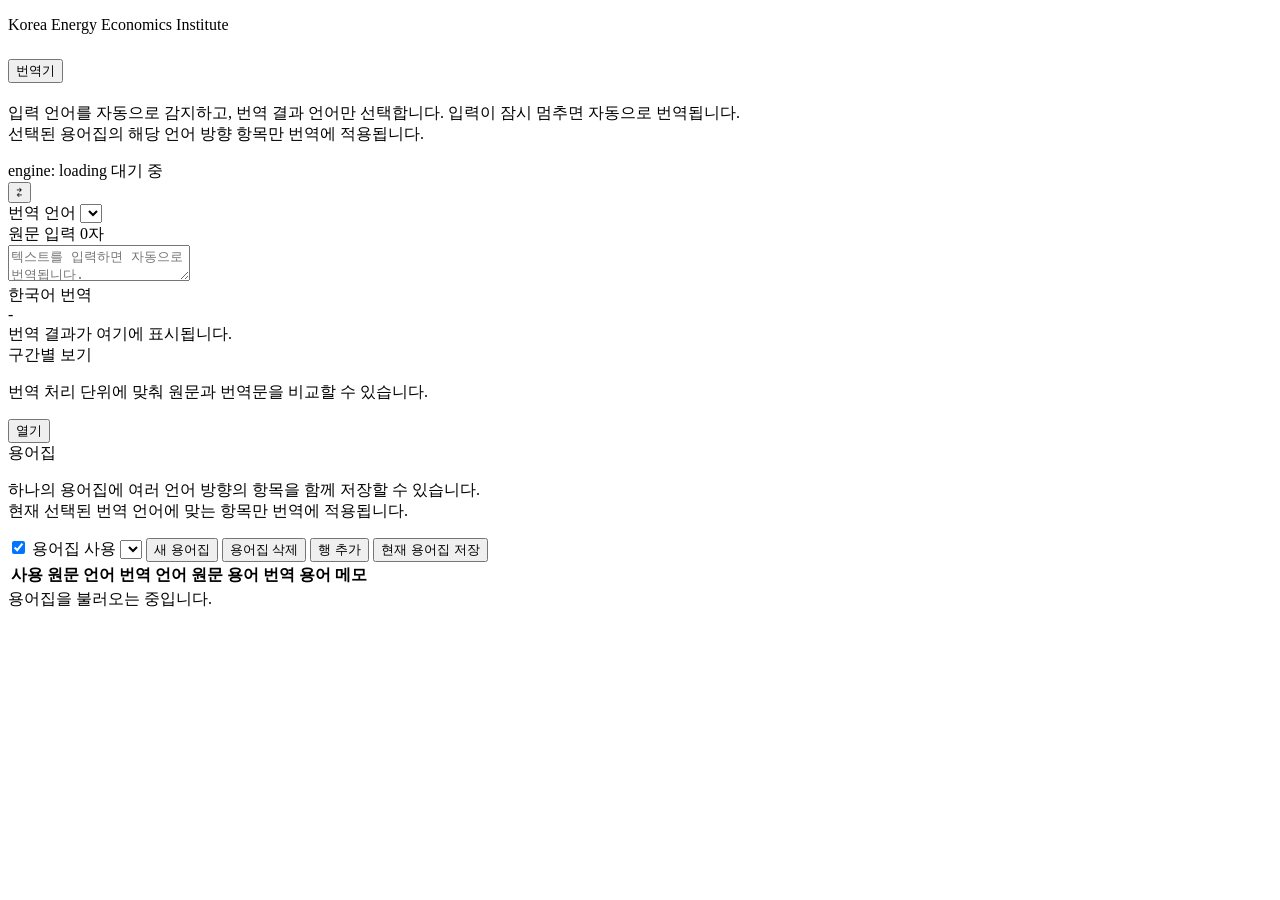
==== translator_app/static/index.html @ 803be846 "Initial commit: translator app - FastAPI app with multi-engine backend (mock / openai_compatible / c" ====
<!DOCTYPE html>
<html lang="ko">
  <head>
    <meta charset="UTF-8" />
    <meta name="viewport" content="width=device-width, initial-scale=1.0" />
    <title>번역기</title>
    <link rel="stylesheet" href="/static/styles.css" />
  </head>
  <body>
    <main class="shell">
      <section class="hero">
        <div>
          <p class="eyebrow">Korea Energy Economics Institute</p>
          <h1>
            <button id="titleResetButton" class="title-reset-button" type="button">번역기</button>
          </h1>
          <p class="lede">
            입력 언어를 자동으로 감지하고, 번역 결과 언어만 선택합니다. 입력이 잠시 멈추면 자동으로 번역됩니다.<br />
            선택된 용어집의 해당 언어 방향 항목만 번역에 적용됩니다.
          </p>
        </div>
        <div class="meta">
          <span id="engineBadge" class="badge">engine: loading</span>
          <span id="statusBadge" class="badge muted">대기 중</span>
        </div>
      </section>

      <section class="toolbar panel">
        <div class="toolbar-row">
          <div class="toolbar-spacer" aria-hidden="true"></div>
          <div class="swap-group">
            <button
              id="swapButton"
              class="swap-button"
              type="button"
              title="최근 번역 결과를 기준으로 입력과 결과를 전환합니다."
              aria-label="입출력 전환"
            >
              <span class="swap-button-icon" aria-hidden="true">⇄</span>
            </button>
          </div>
          <div class="language-group language-group-right">
            <label class="select-label" for="targetLanguage">번역 언어</label>
            <select id="targetLanguage" class="select-box"></select>
          </div>
        </div>
      </section>

      <section class="grid">
        <article id="sourcePanel" class="panel translation-panel">
          <div class="panel-header">
            <label for="sourceText" id="sourcePanelTitle" class="panel-title">원문 입력</label>
            <span id="sourceCount" class="tiny">0자</span>
          </div>
          <textarea
            id="sourceText"
            spellcheck="false"
            placeholder="텍스트를 입력하면 자동으로 번역됩니다."
          ></textarea>
        </article>

        <article id="targetPanel" class="panel translation-panel">
          <div class="panel-header">
            <div class="output-header-group">
              <span id="targetPanelTitle" class="panel-title">한국어 번역</span>
              <div id="translationActivity" class="translation-activity" hidden>
                <span class="translation-activity-dot" aria-hidden="true"></span>
                <span id="translationActivityText">번역 중</span>
              </div>
            </div>
            <span id="latencyText" class="tiny">-</span>
          </div>
          <div id="translationText" class="output empty">번역 결과가 여기에 표시됩니다.</div>
        </article>
      </section>

      <section class="segments">
        <div class="panel-header">
          <div>
            <span class="panel-title">구간별 보기</span>
            <p class="tiny segment-copy">번역 처리 단위에 맞춰 원문과 번역문을 비교할 수 있습니다.</p>
          </div>
          <button id="toggleSegments" class="action-button secondary" type="button" aria-expanded="false">
            열기
          </button>
        </div>
        <div id="segmentsBody" class="segments-body" hidden>
          <div id="segmentList" class="segment-list"></div>
        </div>
      </section>

      <section class="glossary panel">
        <div class="panel-header glossary-header">
          <div>
            <span class="panel-title">용어집</span>
            <p class="tiny glossary-copy">
              하나의 용어집에 여러 언어 방향의 항목을 함께 저장할 수 있습니다.<br />
              현재 선택된 번역 언어에 맞는 항목만 번역에 적용됩니다.
            </p>
          </div>
          <div class="glossary-actions">
            <label class="switch">
              <input id="useGlossary" type="checkbox" checked />
              <span>용어집 사용</span>
            </label>
            <select id="glossarySelect" class="select-box glossary-select"></select>
            <button id="newGlossaryButton" class="action-button secondary" type="button">새 용어집</button>
            <button id="deleteGlossaryButton" class="action-button danger" type="button">용어집 삭제</button>
            <button id="addGlossaryRow" class="action-button secondary" type="button">행 추가</button>
            <button id="saveGlossary" class="action-button" type="button">현재 용어집 저장</button>
          </div>
        </div>

        <div id="glossaryMeta" class="tiny glossary-meta"></div>

        <div class="glossary-table-wrap">
          <table class="glossary-table">
            <thead>
              <tr>
                <th>사용</th>
                <th>원문 언어</th>
                <th>번역 언어</th>
                <th>원문 용어</th>
                <th>번역 용어</th>
                <th>메모</th>
                <th></th>
              </tr>
            </thead>
            <tbody id="glossaryTableBody"></tbody>
          </table>
        </div>
        <div id="glossaryNotice" class="tiny glossary-notice">용어집을 불러오는 중입니다.</div>
        <div id="glossaryHits" class="glossary-hits"></div>
      </section>
    </main>

    <dialog id="glossaryModal" class="glossary-dialog">
      <form id="glossaryModalForm" method="dialog" class="glossary-dialog-card">
        <div class="panel-header modal-header">
          <div>
            <span class="panel-title">새 용어집 만들기</span>
            <p class="tiny glossary-copy">이름을 정한 뒤 필요한 언어별 항목을 바로 입력할 수 있습니다.</p>
          </div>
          <button id="closeGlossaryModal" class="icon-button neutral" type="button">닫기</button>
        </div>

        <div class="modal-grid single">
          <label class="field">
            <span class="select-label">용어집 이름</span>
            <input
              id="newGlossaryName"
              class="text-input"
              type="text"
              maxlength="120"
              placeholder="예: 수소 에너지 정책 용어집"
            />
          </label>
        </div>

        <div class="glossary-table-wrap modal-table-wrap">
          <table class="glossary-table">
            <thead>
              <tr>
                <th>사용</th>
                <th>원문 언어</th>
                <th>번역 언어</th>
                <th>원문 용어</th>
                <th>번역 용어</th>
                <th>메모</th>
                <th></th>
              </tr>
            </thead>
            <tbody id="newGlossaryTableBody"></tbody>
          </table>
        </div>

        <div class="modal-actions">
          <span id="glossaryModalNotice" class="tiny"></span>
          <div class="modal-button-row">
            <button id="addNewGlossaryRow" class="action-button secondary" type="button">행 추가</button>
            <button id="createGlossaryButton" class="action-button" type="submit">용어집 생성</button>
          </div>
        </div>
      </form>
    </dialog>

    <dialog id="swapModal" class="glossary-dialog">
      <form id="swapModalForm" method="dialog" class="glossary-dialog-card swap-dialog-card">
        <div class="panel-header modal-header">
          <div>
            <span class="panel-title">입출력 전환</span>
            <p id="swapModalCopy" class="tiny glossary-copy">
              자동 전환 기준을 충족하지 않으면 감지된 원문 언어 중에서 직접 선택할 수 있습니다.
            </p>
          </div>
          <button id="closeSwapModal" class="icon-button neutral" type="button">닫기</button>
        </div>

        <div class="swap-candidate-block">
          <span class="select-label">감지된 원문 언어</span>
          <div id="swapDetectedLanguages" class="swap-detected-languages"></div>
        </div>

        <div class="modal-actions">
          <span id="swapModalNotice" class="tiny"></span>
        </div>
      </form>
    </dialog>

    <script>
      window.TRANSLATOR_LANGUAGES = __TRANSLATOR_LANGUAGES__;
    </script>
    <script src="/static/app.js" type="module"></script>
  </body>
</html>
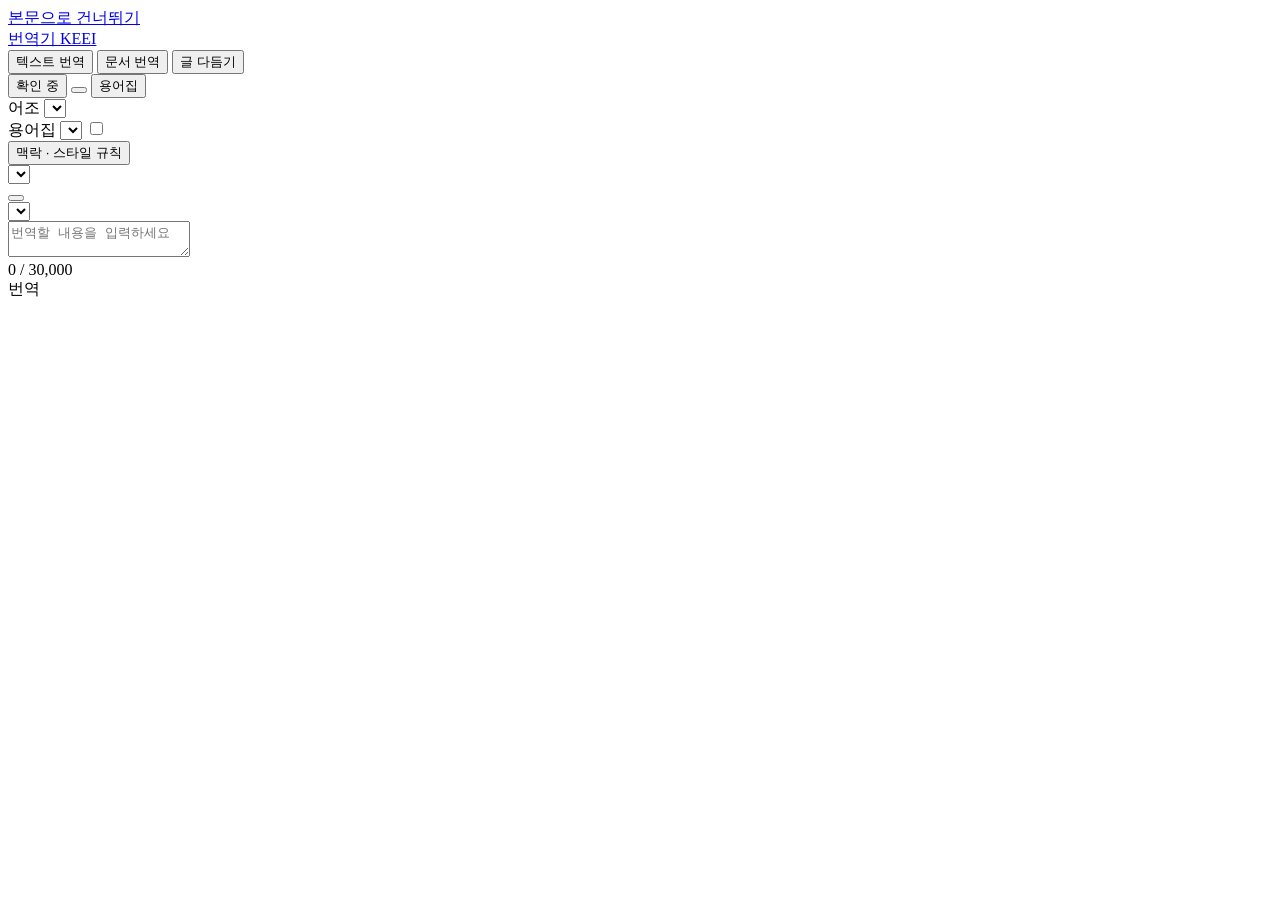
==== commit 5f1bb6ba: "feat(ui): DeepL 수준 화면 개편 (텍스트 번역·문서 번역·글 다듬기) - 원문 언어 선택/자동 감지, 스트리밍 번역, 어조·맥락·스타일 규칙, 대안 표현 팝오버,   " ====
--- a/translator_app/static/index.html
+++ b/translator_app/static/index.html
@@ -2,214 +2,283 @@
 <html lang="ko">
   <head>
     <meta charset="UTF-8" />
-    <meta name="viewport" content="width=device-width, initial-scale=1.0" />
+    <meta name="viewport" content="width=device-width, initial-scale=1" />
+    <meta name="color-scheme" content="light dark" />
     <title>번역기</title>
+    <link
+      rel="icon"
+      href="data:image/svg+xml,%3Csvg xmlns='http://www.w3.org/2000/svg' viewBox='0 0 32 32'%3E%3Crect width='32' height='32' rx='8' fill='%231d5bd6'/%3E%3Cg fill='none' stroke='%23fff' stroke-width='2.2' stroke-linecap='round' stroke-linejoin='round' transform='translate(5 5) scale(.92)'%3E%3Cpath d='m5 8 6 6'/%3E%3Cpath d='m4 14 6-6 2-3'/%3E%3Cpath d='M2 5h12'/%3E%3Cpath d='M7 2h1'/%3E%3Cpath d='m22 22-5-10-5 10'/%3E%3Cpath d='M14 18h6'/%3E%3C/g%3E%3C/svg%3E"
+    />
     <link rel="stylesheet" href="/static/styles.css" />
   </head>
-  <body>
-    <main class="shell">
-      <section class="hero">
-        <div>
-          <p class="eyebrow">Korea Energy Economics Institute</p>
-          <h1>
-            <button id="titleResetButton" class="title-reset-button" type="button">번역기</button>
-          </h1>
-          <p class="lede">
-            입력 언어를 자동으로 감지하고, 번역 결과 언어만 선택합니다. 입력이 잠시 멈추면 자동으로 번역됩니다.<br />
-            선택된 용어집의 해당 언어 방향 항목만 번역에 적용됩니다.
-          </p>
-        </div>
-        <div class="meta">
-          <span id="engineBadge" class="badge">engine: loading</span>
-          <span id="statusBadge" class="badge muted">대기 중</span>
+  <body data-tab="text">
+    <a class="skip-link" href="#main">본문으로 건너뛰기</a>
+
+    <header class="topbar">
+      <div class="topbar-inner">
+        <a class="brand" href="/" aria-label="번역기 처음으로">
+          <span class="brand-mark" aria-hidden="true"><i data-icon="languages" data-size="18"></i></span>
+          <span class="brand-name">번역기</span>
+          <span class="brand-org">KEEI</span>
+        </a>
+
+        <nav class="tabs" role="tablist" aria-label="기능">
+          <button class="tab" role="tab" id="tab-text" type="button" aria-controls="panel-text" aria-selected="true">
+            <i data-icon="type"></i><span>텍스트 번역</span>
+          </button>
+          <button class="tab" role="tab" id="tab-docs" type="button" aria-controls="panel-docs" aria-selected="false" tabindex="-1">
+            <i data-icon="fileText"></i><span>문서 번역</span><span id="docsBadge" class="tab-badge" hidden></span>
+          </button>
+          <button class="tab" role="tab" id="tab-write" type="button" aria-controls="panel-write" aria-selected="false" tabindex="-1">
+            <i data-icon="pen"></i><span>글 다듬기</span>
+          </button>
+        </nav>
+
+        <div class="topbar-actions">
+          <button id="statusChip" class="status-chip tip tip-below tip-end" type="button" data-state="loading" aria-haspopup="dialog" data-tip="확인 중">
+            <span class="status-dot" aria-hidden="true"></span><span class="status-label">확인 중</span>
+          </button>
+          <button id="historyBtn" class="icon-btn tip tip-below" type="button" aria-label="번역 기록" data-tip="번역 기록">
+            <i data-icon="history"></i>
+          </button>
+          <button id="glossaryBtn" class="btn btn-ghost btn-sm topbar-btn" type="button" aria-label="용어집 관리">
+            <i data-icon="book"></i><span class="topbar-btn-label">용어집</span>
+          </button>
+          <button id="logoutBtn" class="icon-btn tip tip-below tip-end" type="button" aria-label="로그아웃" data-tip="로그아웃" hidden>
+            <i data-icon="logout"></i>
+          </button>
+        </div>
+      </div>
+    </header>
+
+    <main id="main" class="page">
+      <!-- 텍스트 번역 -->
+      <section id="panel-text" class="tabpanel" role="tabpanel" aria-labelledby="tab-text">
+        <div class="optbar">
+          <label class="opt">
+            <span class="opt-label">어조</span>
+            <select id="formality" class="select select-bare"></select>
+          </label>
+          <div class="opt opt-gloss" id="glossOpt">
+            <span class="opt-label" id="glossLabel">용어집</span>
+            <select id="glossSel" class="select select-bare" aria-labelledby="glossLabel"></select>
+            <label class="switch switch-sm tip" data-tip="용어집 적용">
+              <input id="glossToggle" type="checkbox" role="switch" aria-label="용어집 적용" />
+              <span class="switch-ui" aria-hidden="true"></span>
+            </label>
+          </div>
+          <button id="ctxToggle" class="opt opt-btn" type="button" aria-expanded="false" aria-controls="ctxPanel">
+            <i data-icon="sliders" data-size="16"></i><span>맥락 · 스타일 규칙</span><span class="opt-dot" aria-label="설정됨" hidden></span
+            ><i data-icon="chevronDown" data-size="16" class="opt-caret"></i>
+          </button>
+        </div>
+
+        <div id="ctxPanel" class="ctx-panel card" hidden>
+          <label class="field">
+            <span class="field-head"><span class="field-label">맥락</span><span class="field-count" id="ctxCount">0 / 4,000</span></span>
+            <textarea id="ctxText" class="input" rows="3" maxlength="4000" placeholder="문서 종류, 독자, 배경 정보"></textarea>
+          </label>
+          <label class="field">
+            <span class="field-head"><span class="field-label">스타일 규칙</span><span class="field-count" id="rulesCount">0 / 2,000</span></span>
+            <textarea id="rulesText" class="input" rows="3" maxlength="2000" placeholder="예: 기관명은 영문 약어 병기, 숫자는 아라비아 숫자"></textarea>
+          </label>
+        </div>
+
+        <div class="card xcard" id="textCard">
+          <div class="langbar">
+            <div class="langbar-side">
+              <select id="srcLang" class="select select-lang" aria-label="원문 언어"></select>
+            </div>
+            <button id="swapBtn" class="swap-btn tip tip-below" type="button" aria-label="언어 바꾸기" data-tip="언어 바꾸기 · Ctrl+Shift+S">
+              <i data-icon="swap"></i>
+            </button>
+            <div class="langbar-side langbar-tgt">
+              <select id="tgtLang" class="select select-lang" aria-label="번역 언어"></select>
+            </div>
+          </div>
+          <div class="panes">
+            <div class="pane pane-src">
+              <textarea id="srcText" class="src-text" spellcheck="false" placeholder="번역할 내용을 입력하세요" aria-label="원문"></textarea>
+              <button id="clearBtn" class="icon-btn clear-btn tip" type="button" aria-label="지우기" data-tip="지우기" hidden>
+                <i data-icon="x"></i>
+              </button>
+              <div class="pane-foot">
+                <span id="srcCount" class="counter">0 / 30,000</span>
+              </div>
+            </div>
+            <div class="pane pane-out">
+              <div class="busy-line" id="busyLine" hidden></div>
+              <div id="outText" class="out-text" role="textbox" aria-multiline="true" aria-label="번역 결과" aria-readonly="true" spellcheck="false"></div>
+              <div id="outPlaceholder" class="out-placeholder" aria-hidden="true">번역</div>
+              <div class="pane-foot out-foot" id="outFoot" hidden>
+                <div class="foot-left">
+                  <button id="hitsChip" class="mini-chip" type="button" hidden>
+                    <i data-icon="book" data-size="14"></i><span class="chip-text"></span>
+                  </button>
+                  <button id="identityChip" class="mini-chip mini-chip-accent" type="button" hidden>
+                    <i data-icon="swap" data-size="14"></i><span class="chip-text"></span>
+                  </button>
+                </div>
+                <div class="foot-right">
+                  <button id="segBtn" class="icon-btn tip" type="button" aria-pressed="false" aria-label="구간별 보기" data-tip="구간별 보기">
+                    <i data-icon="columns"></i>
+                  </button>
+                  <button id="speakBtn" class="icon-btn tip" type="button" aria-pressed="false" aria-label="듣기" data-tip="듣기">
+                    <i data-icon="volume"></i>
+                  </button>
+                  <button id="copyBtn" class="icon-btn tip" type="button" aria-label="복사" data-tip="복사 · Ctrl+Shift+C">
+                    <i data-icon="copy"></i>
+                  </button>
+                  <button id="saveBtn" class="icon-btn tip tip-end" type="button" aria-label="TXT로 저장" data-tip="TXT로 저장">
+                    <i data-icon="download"></i>
+                  </button>
+                </div>
+              </div>
+            </div>
+          </div>
+        </div>
+
+        <section id="segPanel" class="card seg-panel" aria-labelledby="segTitle" hidden>
+          <div class="seg-head">
+            <h2 id="segTitle" class="section-title">구간별 보기</h2>
+            <span id="segCount" class="muted small"></span>
+            <span class="spacer"></span>
+            <button id="segClose" class="icon-btn icon-btn-sm" type="button" aria-label="구간별 보기 닫기"><i data-icon="x" data-size="16"></i></button>
+          </div>
+          <ol id="segList" class="seg-list"></ol>
+        </section>
+
+        <div class="drop-overlay" id="textDrop" hidden>
+          <div class="drop-overlay-inner"><i data-icon="upload" data-size="28"></i><span>문서 번역으로 올리기</span></div>
         </div>
       </section>
 
-      <section class="toolbar panel">
-        <div class="toolbar-row">
-          <div class="toolbar-spacer" aria-hidden="true"></div>
-          <div class="swap-group">
-            <button
-              id="swapButton"
-              class="swap-button"
-              type="button"
-              title="최근 번역 결과를 기준으로 입력과 결과를 전환합니다."
-              aria-label="입출력 전환"
-            >
-              <span class="swap-button-icon" aria-hidden="true">⇄</span>
+      <!-- 문서 번역 -->
+      <section id="panel-docs" class="tabpanel" role="tabpanel" aria-labelledby="tab-docs" hidden>
+        <div class="card xcard doc-card">
+          <div class="langbar doc-langbar">
+            <div class="langbar-side">
+              <select id="docSrc" class="select select-lang" aria-label="원문 언어"></select>
+            </div>
+            <span class="langbar-arrow" aria-hidden="true"><i data-icon="arrowRight"></i></span>
+            <div class="langbar-side langbar-tgt">
+              <select id="docTgt" class="select select-lang" aria-label="번역 언어"></select>
+            </div>
+          </div>
+          <div class="doc-opts">
+            <label class="opt">
+              <span class="opt-label">어조</span>
+              <select id="docFormality" class="select select-bare"></select>
+            </label>
+            <label class="opt">
+              <span class="opt-label">용어집</span>
+              <select id="docGloss" class="select select-bare"></select>
+            </label>
+            <button id="docCtxToggle" class="opt opt-btn" type="button" aria-expanded="false" aria-controls="docCtx">
+              <i data-icon="sliders" data-size="16"></i><span>맥락</span><span class="opt-dot" aria-label="설정됨" hidden></span
+              ><i data-icon="chevronDown" data-size="16" class="opt-caret"></i>
             </button>
           </div>
-          <div class="language-group language-group-right">
-            <label class="select-label" for="targetLanguage">번역 언어</label>
-            <select id="targetLanguage" class="select-box"></select>
-          </div>
-        </div>
+          <div id="docCtx" class="doc-ctx" hidden>
+            <textarea id="docCtxText" class="input" rows="2" maxlength="4000" placeholder="문서 종류, 독자, 배경 정보" aria-label="맥락"></textarea>
+          </div>
+
+          <div class="dropzone" id="dropzone">
+            <div class="dz-icon" aria-hidden="true"><i data-icon="upload" data-size="24"></i></div>
+            <div class="dz-text">
+              <div class="dz-title">파일을 끌어다 놓으세요</div>
+              <div class="dz-meta" id="dzMeta">최대 50MB · 24시간 후 자동 삭제</div>
+            </div>
+            <button id="pickBtn" class="btn btn-primary" type="button"><i data-icon="file" data-size="16"></i>파일 선택</button>
+            <input id="fileInput" type="file" multiple hidden />
+            <div class="fmt-chips" id="fmtChips" aria-label="지원 형식"></div>
+          </div>
+
+          <div class="staging" id="staging" hidden>
+            <ul class="staged-list" id="stagedList"></ul>
+            <div class="staging-bar">
+              <div class="staging-opts">
+                <div class="opt-field tip" id="outputField" data-tip="원문+번역: DOCX · HWPX · TXT · MD">
+                  <span class="opt-label">출력</span>
+                  <div class="seg" role="radiogroup" aria-label="출력 형식" id="outputSeg">
+                    <button type="button" role="radio" data-value="translated">번역본</button>
+                    <button type="button" role="radio" data-value="bilingual">원문+번역</button>
+                  </div>
+                </div>
+                <div class="opt-field" id="pdfField" hidden>
+                  <span class="opt-label">PDF</span>
+                  <div class="seg" role="radiogroup" aria-label="PDF 처리 방식" id="pdfSeg">
+                    <button type="button" role="radio" data-value="layout">레이아웃 유지</button>
+                    <button type="button" role="radio" data-value="docx">Word로 받기</button>
+                  </div>
+                </div>
+              </div>
+              <div class="staging-actions">
+                <button id="stageClear" class="btn btn-ghost" type="button">취소</button>
+                <button id="startBtn" class="btn btn-primary" type="button"><i data-icon="languages" data-size="16"></i><span class="btn-text">번역 시작</span></button>
+              </div>
+            </div>
+          </div>
+        </div>
+
+        <section class="jobs" id="jobsSection" aria-labelledby="jobsTitle" hidden>
+          <div class="jobs-head">
+            <h2 id="jobsTitle" class="section-title">작업</h2>
+            <span class="muted small" id="jobsMeta"></span>
+          </div>
+          <ul id="jobList" class="job-list"></ul>
+        </section>
       </section>
 
-      <section class="grid">
-        <article id="sourcePanel" class="panel translation-panel">
-          <div class="panel-header">
-            <label for="sourceText" id="sourcePanelTitle" class="panel-title">원문 입력</label>
-            <span id="sourceCount" class="tiny">0자</span>
-          </div>
-          <textarea
-            id="sourceText"
-            spellcheck="false"
-            placeholder="텍스트를 입력하면 자동으로 번역됩니다."
-          ></textarea>
-        </article>
-
-        <article id="targetPanel" class="panel translation-panel">
-          <div class="panel-header">
-            <div class="output-header-group">
-              <span id="targetPanelTitle" class="panel-title">한국어 번역</span>
-              <div id="translationActivity" class="translation-activity" hidden>
-                <span class="translation-activity-dot" aria-hidden="true"></span>
-                <span id="translationActivityText">번역 중</span>
-              </div>
-            </div>
-            <span id="latencyText" class="tiny">-</span>
-          </div>
-          <div id="translationText" class="output empty">번역 결과가 여기에 표시됩니다.</div>
-        </article>
-      </section>
-
-      <section class="segments">
-        <div class="panel-header">
-          <div>
-            <span class="panel-title">구간별 보기</span>
-            <p class="tiny segment-copy">번역 처리 단위에 맞춰 원문과 번역문을 비교할 수 있습니다.</p>
-          </div>
-          <button id="toggleSegments" class="action-button secondary" type="button" aria-expanded="false">
-            열기
-          </button>
-        </div>
-        <div id="segmentsBody" class="segments-body" hidden>
-          <div id="segmentList" class="segment-list"></div>
-        </div>
-      </section>
-
-      <section class="glossary panel">
-        <div class="panel-header glossary-header">
-          <div>
-            <span class="panel-title">용어집</span>
-            <p class="tiny glossary-copy">
-              하나의 용어집에 여러 언어 방향의 항목을 함께 저장할 수 있습니다.<br />
-              현재 선택된 번역 언어에 맞는 항목만 번역에 적용됩니다.
-            </p>
-          </div>
-          <div class="glossary-actions">
-            <label class="switch">
-              <input id="useGlossary" type="checkbox" checked />
-              <span>용어집 사용</span>
-            </label>
-            <select id="glossarySelect" class="select-box glossary-select"></select>
-            <button id="newGlossaryButton" class="action-button secondary" type="button">새 용어집</button>
-            <button id="deleteGlossaryButton" class="action-button danger" type="button">용어집 삭제</button>
-            <button id="addGlossaryRow" class="action-button secondary" type="button">행 추가</button>
-            <button id="saveGlossary" class="action-button" type="button">현재 용어집 저장</button>
-          </div>
-        </div>
-
-        <div id="glossaryMeta" class="tiny glossary-meta"></div>
-
-        <div class="glossary-table-wrap">
-          <table class="glossary-table">
-            <thead>
-              <tr>
-                <th>사용</th>
-                <th>원문 언어</th>
-                <th>번역 언어</th>
-                <th>원문 용어</th>
-                <th>번역 용어</th>
-                <th>메모</th>
-                <th></th>
-              </tr>
-            </thead>
-            <tbody id="glossaryTableBody"></tbody>
-          </table>
-        </div>
-        <div id="glossaryNotice" class="tiny glossary-notice">용어집을 불러오는 중입니다.</div>
-        <div id="glossaryHits" class="glossary-hits"></div>
+      <!-- 글 다듬기 -->
+      <section id="panel-write" class="tabpanel" role="tabpanel" aria-labelledby="tab-write" hidden>
+        <div class="card xcard">
+          <div class="langbar wbar">
+            <select id="wLang" class="select select-lang" aria-label="언어"></select>
+            <span class="wbar-sep" aria-hidden="true"></span>
+            <div class="chips" id="wStyles" role="radiogroup" aria-label="문체"></div>
+          </div>
+          <div class="panes">
+            <div class="pane pane-src">
+              <textarea id="wInput" class="src-text" spellcheck="false" placeholder="다듬을 글을 입력하세요" aria-label="다듬을 글"></textarea>
+              <button id="wClear" class="icon-btn clear-btn tip" type="button" aria-label="지우기" data-tip="지우기" hidden>
+                <i data-icon="x"></i>
+              </button>
+              <div class="pane-foot">
+                <span id="wCount" class="counter">0 / 10,000</span>
+                <span class="spacer"></span>
+                <button id="wRun" class="btn btn-primary btn-sm tip tip-end" type="button" data-tip="Ctrl+Enter" disabled>
+                  <i data-icon="sparkles" data-size="16"></i><span>다듬기</span>
+                </button>
+              </div>
+            </div>
+            <div class="pane pane-out">
+              <div class="busy-line" id="wBusy" hidden></div>
+              <div id="wOut" class="out-text diff-text" aria-label="다듬은 글" aria-live="polite"></div>
+              <div id="wPlaceholder" class="out-placeholder" aria-hidden="true">다듬은 글</div>
+              <div class="pane-foot out-foot" id="wFoot" hidden>
+                <div class="foot-left">
+                  <label class="switch switch-sm">
+                    <input id="wShowDiff" type="checkbox" role="switch" checked />
+                    <span class="switch-ui" aria-hidden="true"></span>
+                    <span class="switch-text">변경 표시</span>
+                  </label>
+                  <span id="wChanges" class="muted small"></span>
+                </div>
+                <div class="foot-right">
+                  <button id="wCopy" class="icon-btn tip" type="button" aria-label="복사" data-tip="복사"><i data-icon="copy"></i></button>
+                  <button id="wApply" class="btn btn-sm" type="button"><i data-icon="arrowLeft" data-size="16"></i>입력에 적용</button>
+                </div>
+              </div>
+            </div>
+          </div>
+        </div>
       </section>
     </main>
-
-    <dialog id="glossaryModal" class="glossary-dialog">
-      <form id="glossaryModalForm" method="dialog" class="glossary-dialog-card">
-        <div class="panel-header modal-header">
-          <div>
-            <span class="panel-title">새 용어집 만들기</span>
-            <p class="tiny glossary-copy">이름을 정한 뒤 필요한 언어별 항목을 바로 입력할 수 있습니다.</p>
-          </div>
-          <button id="closeGlossaryModal" class="icon-button neutral" type="button">닫기</button>
-        </div>
-
-        <div class="modal-grid single">
-          <label class="field">
-            <span class="select-label">용어집 이름</span>
-            <input
-              id="newGlossaryName"
-              class="text-input"
-              type="text"
-              maxlength="120"
-              placeholder="예: 수소 에너지 정책 용어집"
-            />
-          </label>
-        </div>
-
-        <div class="glossary-table-wrap modal-table-wrap">
-          <table class="glossary-table">
-            <thead>
-              <tr>
-                <th>사용</th>
-                <th>원문 언어</th>
-                <th>번역 언어</th>
-                <th>원문 용어</th>
-                <th>번역 용어</th>
-                <th>메모</th>
-                <th></th>
-              </tr>
-            </thead>
-            <tbody id="newGlossaryTableBody"></tbody>
-          </table>
-        </div>
-
-        <div class="modal-actions">
-          <span id="glossaryModalNotice" class="tiny"></span>
-          <div class="modal-button-row">
-            <button id="addNewGlossaryRow" class="action-button secondary" type="button">행 추가</button>
-            <button id="createGlossaryButton" class="action-button" type="submit">용어집 생성</button>
-          </div>
-        </div>
-      </form>
-    </dialog>
-
-    <dialog id="swapModal" class="glossary-dialog">
-      <form id="swapModalForm" method="dialog" class="glossary-dialog-card swap-dialog-card">
-        <div class="panel-header modal-header">
-          <div>
-            <span class="panel-title">입출력 전환</span>
-            <p id="swapModalCopy" class="tiny glossary-copy">
-              자동 전환 기준을 충족하지 않으면 감지된 원문 언어 중에서 직접 선택할 수 있습니다.
-            </p>
-          </div>
-          <button id="closeSwapModal" class="icon-button neutral" type="button">닫기</button>
-        </div>
-
-        <div class="swap-candidate-block">
-          <span class="select-label">감지된 원문 언어</span>
-          <div id="swapDetectedLanguages" class="swap-detected-languages"></div>
-        </div>
-
-        <div class="modal-actions">
-          <span id="swapModalNotice" class="tiny"></span>
-        </div>
-      </form>
-    </dialog>
 
     <script>
       window.TRANSLATOR_LANGUAGES = __TRANSLATOR_LANGUAGES__;
     </script>
-    <script src="/static/app.js" type="module"></script>
+    <script type="module" src="/static/app.js"></script>
   </body>
 </html>
